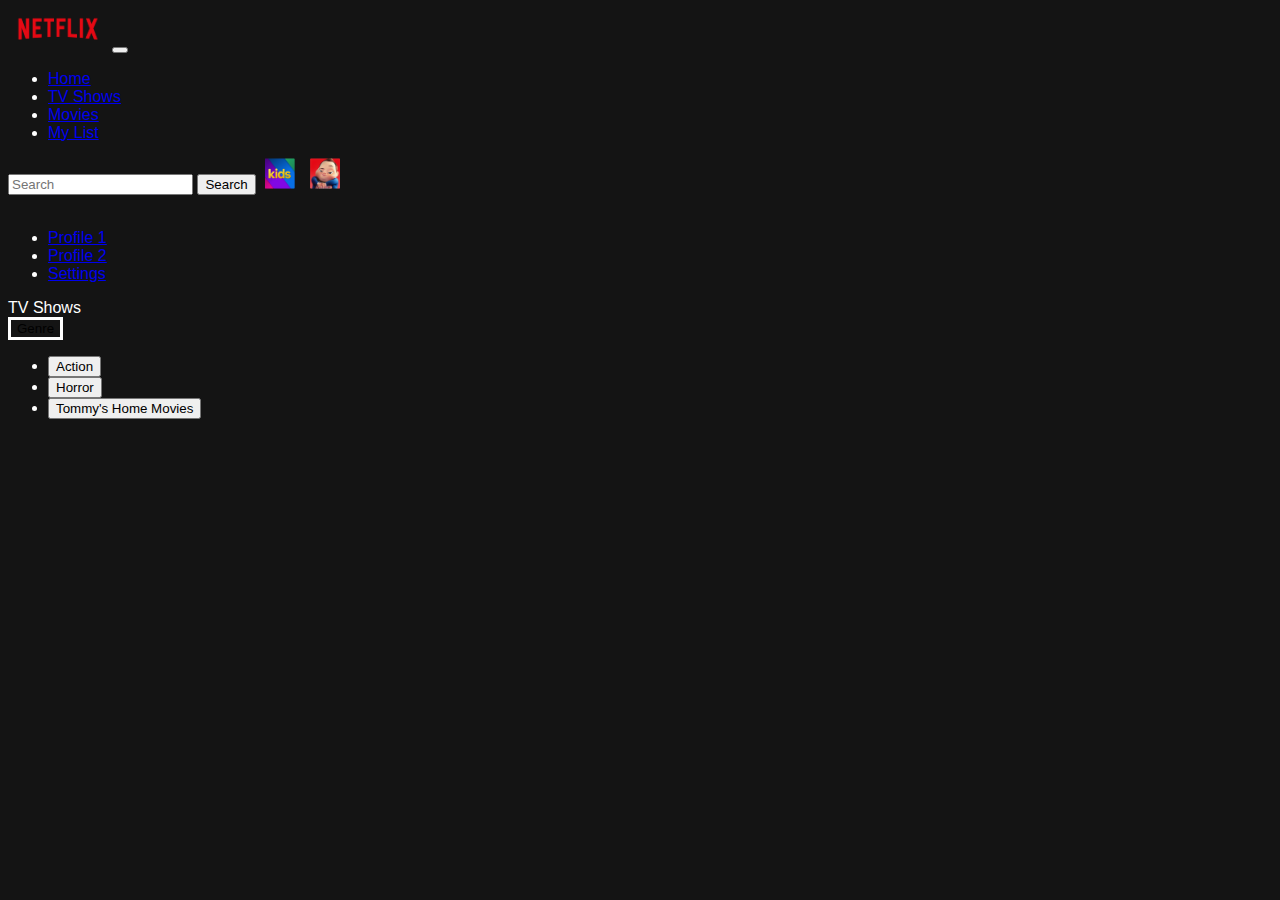
==== D5/index.html @ f9410581 "D5" ====
<!doctype html>
<html lang="en">
  <head>
    <!-- Required meta tags -->
    <meta charset="utf-8">
    <meta name="viewport" content="width=device-width, initial-scale=1">

    <!-- Bootstrap CSS -->
    <link href="https://cdn.jsdelivr.net/npm/bootstrap@5.0.0-beta2/dist/css/bootstrap.min.css" rel="stylesheet" integrity="sha384-BmbxuPwQa2lc/FVzBcNJ7UAyJxM6wuqIj61tLrc4wSX0szH/Ev+nYRRuWlolflfl" crossorigin="anonymous">
    <link href="css/styles.css" rel="stylesheet">
    <title>Netflix</title>
  </head>
  <body>
    <nav class="navbar navbar-expand-lg navbar-dark sticky-top">
      <div class="container-fluid">
        <a class="navbar-brand d-inline-block" href="#"><img src="assets\netflix_logo.png" id="netflixLogo" class="image-thumbnail"></a>
        <button class="navbar-toggler" type="button" data-bs-toggle="collapse" data-bs-target="#navbarSupportedContent" aria-controls="navbarSupportedContent" aria-expanded="false" aria-label="Toggle navigation">
          <span class="navbar-toggler-icon"></span>
        </button>
        <div class="collapse navbar-collapse" id="navbarSupportedContent">
          <ul class="navbar-nav me-auto mb-2 mb-xlg-0">
            <li class="nav-item">
              <a class="nav-link active" aria-current="page" href="#">Home</a>
            </li>
            <li class="nav-item">
              <a class="nav-link" href="#">TV Shows</a>
            </li>
            <li class="nav-item">
              <a class="nav-link" href="#">Movies</a>
            </li>
            <li class="nav-item">
              <a class="nav-link" href="#">My List</a>
            </li>

          </ul>
          <form class="d-flex">
            <input class="form-control me-2" type="search" placeholder="Search" aria-label="Search">
            <button class="btn btn-outline-success" type="submit">Search</button>
            <img id="kidsLogo" src="assets\kids_icon.png">
            <img id="avatar" src="assets\avatar.png">
            <div class="dropstart">
              <button class="btn btn-secondary dropdown-toggle" type="button" id="dropdownMenuButton1" data-bs-toggle="dropdown" aria-expanded="false">
              </button>
              <ul class="dropdown-menu dropdown-menu-dark" aria-labelledby="dropdownMenuButton1">
                <li><a class="dropdown-item" href="#">Profile 1</a></li>
                <li><a class="dropdown-item" href="#">Profile 2</a></li>
                <li><a class="dropdown-item" href="#">Settings</a></li>
              </ul>
            </div>
          </form>
        </div>
      </div>
    </nav>

    <div class="container mx-2 h4">TV Shows <div class="dropdown d-inline-block">
      <button class="btn btn-secondary dropdown-toggle" type="button" id="dropdownMenu2" data-bs-toggle="dropdown" aria-expanded="false">
        Genre
      </button>
      <ul class="dropdown-menu dropdown-menu-dark" aria-labelledby="dropdownMenu2">
        <li><button class="dropdown-item" type="button">Action</button></li>
        <li><button class="dropdown-item" type="button">Horror</button></li>
        <li><button class="dropdown-item" type="button">Tommy's Home Movies</button></li>
      </ul>
    </div></div>
    
    <script src="https://cdn.jsdelivr.net/npm/bootstrap@5.0.0-beta2/dist/js/bootstrap.bundle.min.js" integrity="sha384-b5kHyXgcpbZJO/tY9Ul7kGkf1S0CWuKcCD38l8YkeH8z8QjE0GmW1gYU5S9FOnJ0" crossorigin="anonymous"></script>
    <script src="js/script.js"></script>
  </body>
</html>
---- D5/css/styles.css ----
body{
    background-color: #141414;
    color: #fff;
font-family: "Helvetica Neue", Helvetica, Arial, sans-serif;
}
#netflixLogo{
    width: 100px;
}
#kidsLogo{
    width: 30px;
    margin-left: 5px;
    margin-right: 5px;
}
#avatar{
    width: 30px;
    margin-left: 5px;
    margin-right: 5px;
}
#dropdownMenu2{
    border: 3px solid white;
    background-color: #141414;
}
#dropdownMenuButton1{
    background-color: #141414;
    border: 0px
}
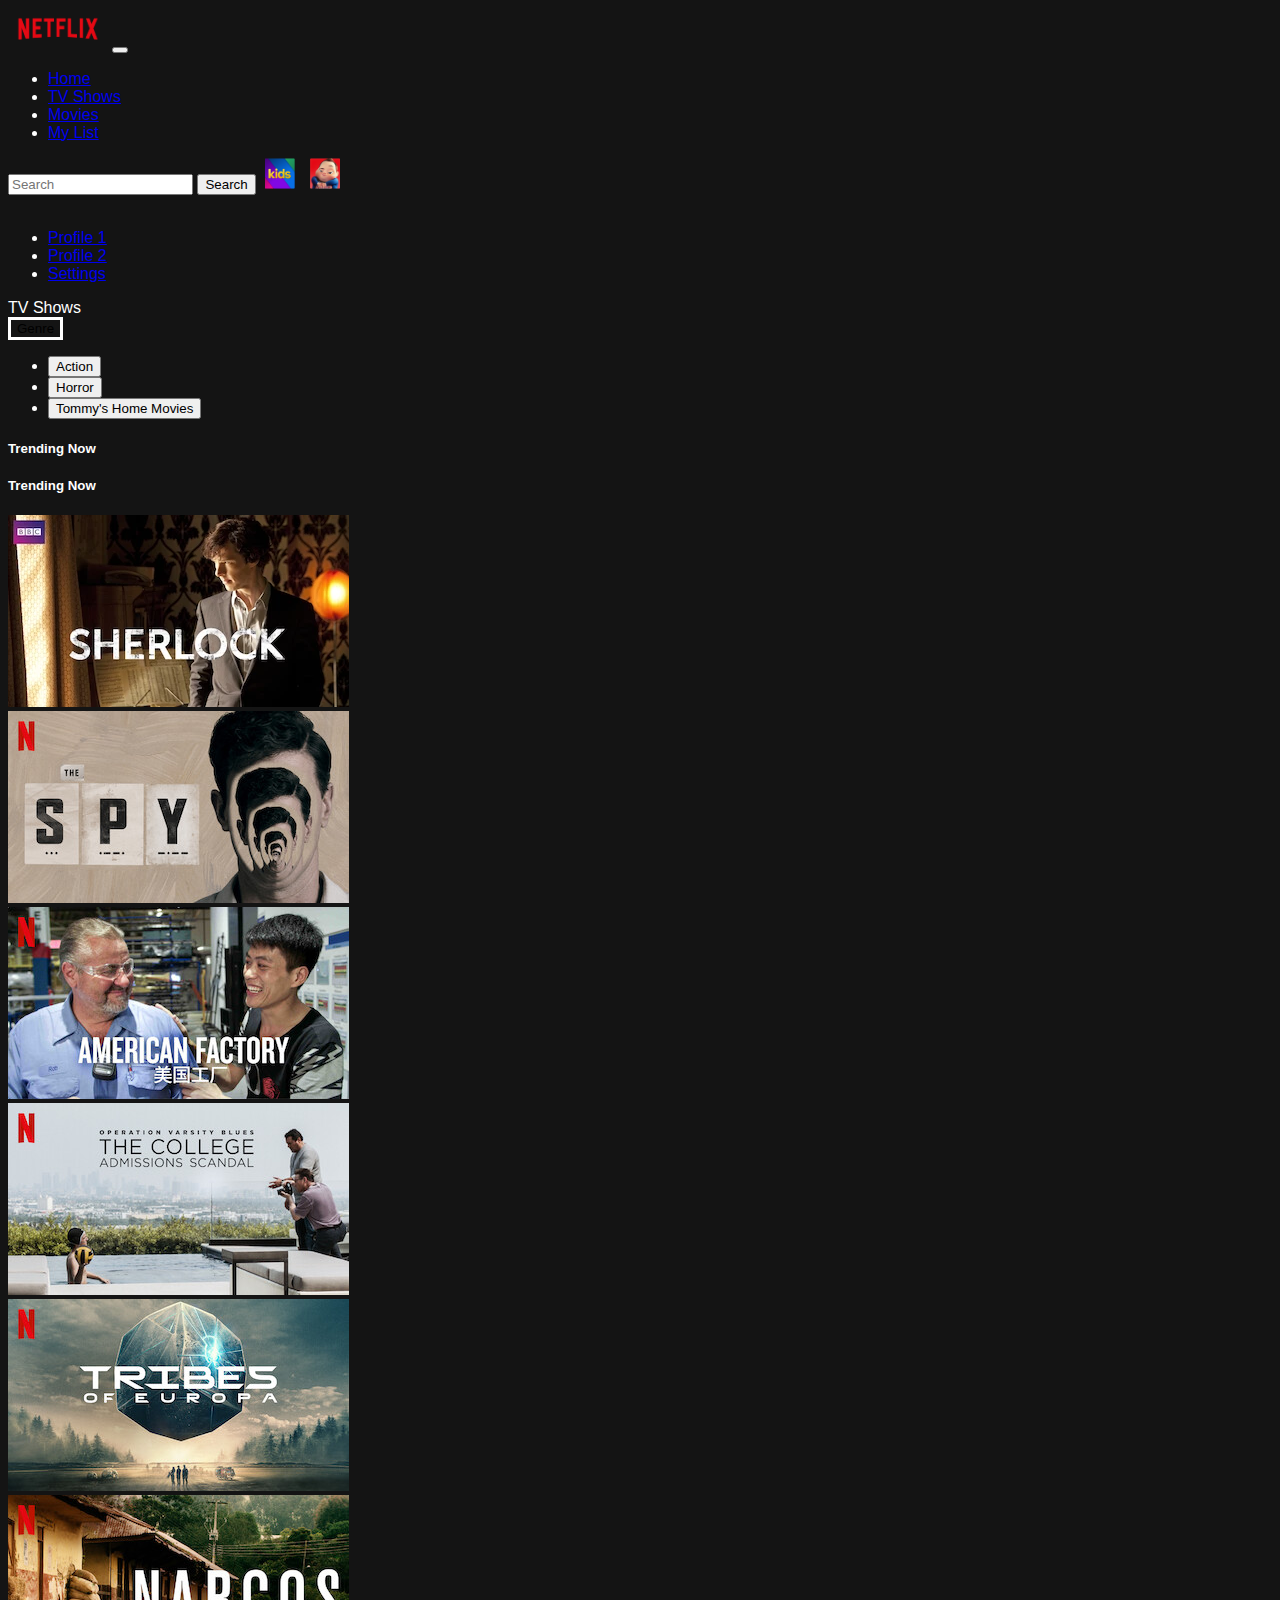
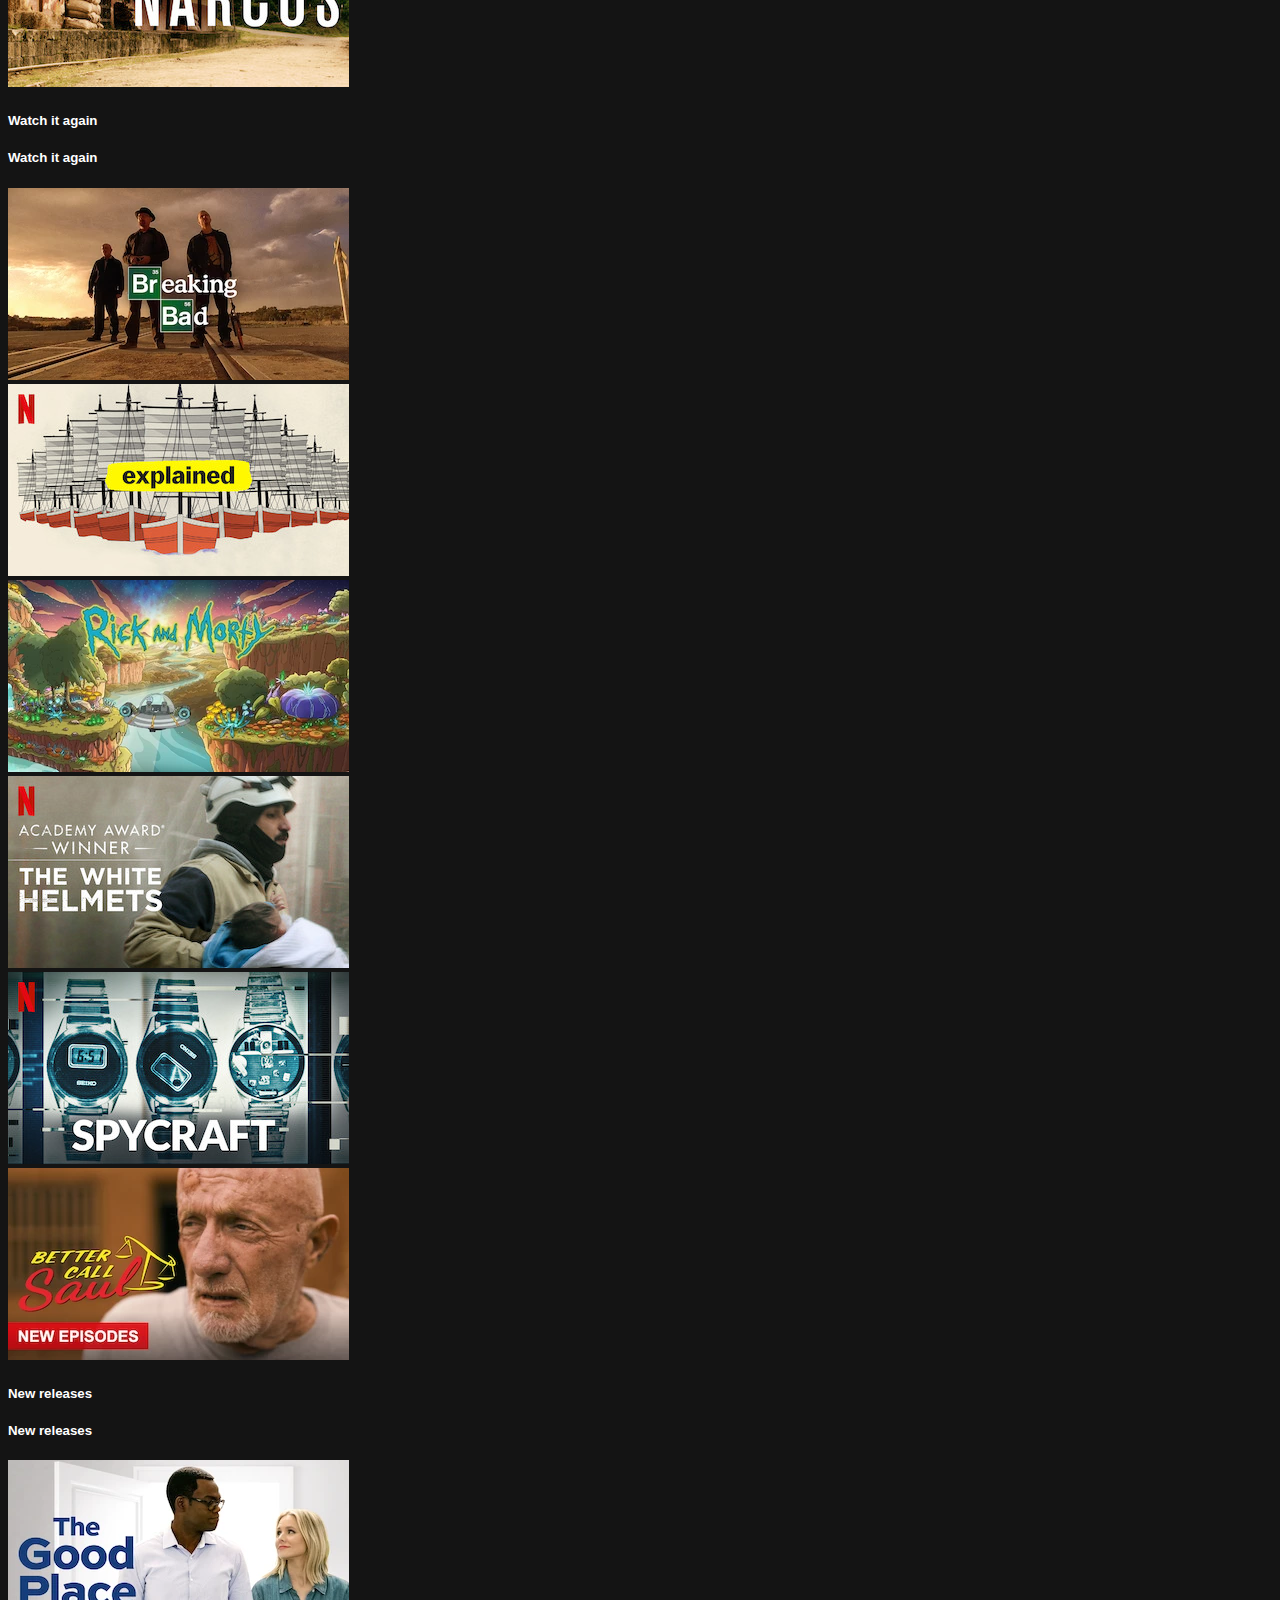
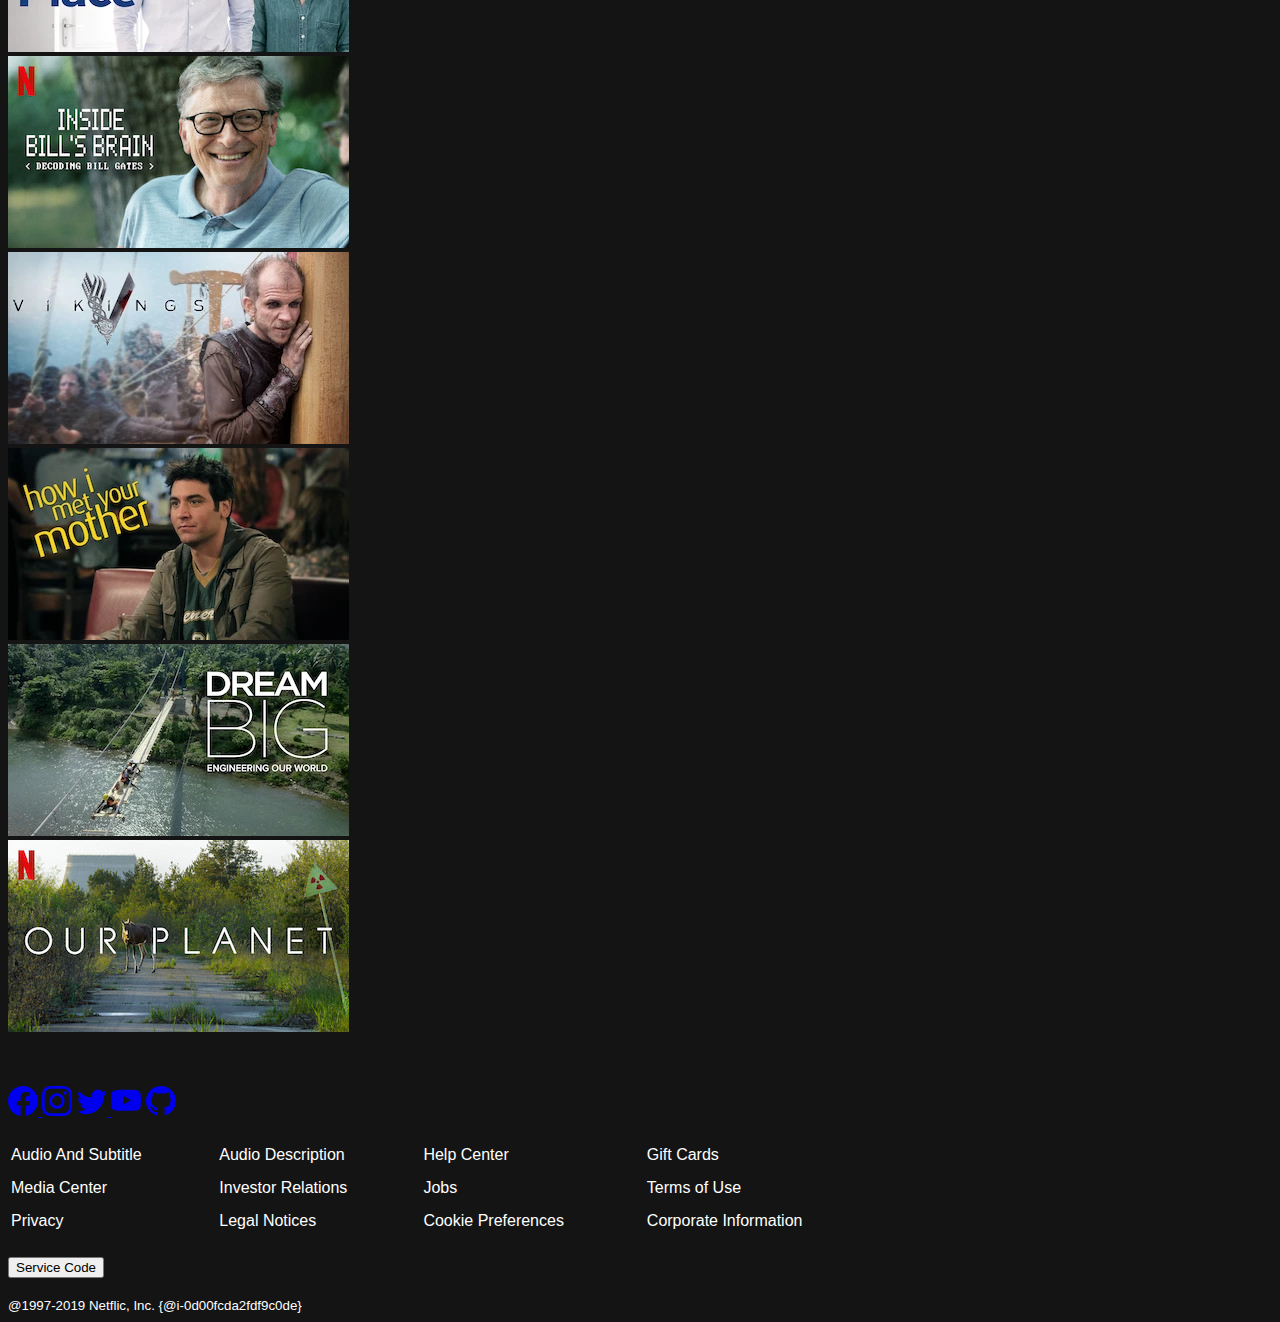
==== commit be05f57a: "D5" ====
--- a/D5/index.html
+++ b/D5/index.html
@@ -11,16 +11,16 @@
     <title>Netflix</title>
   </head>
   <body>
-    <nav class="navbar navbar-expand-lg navbar-dark sticky-top">
+    <nav id="navBar" class="navbar navbar-expand-lg navbar-dark sticky-top">
       <div class="container-fluid">
-        <a class="navbar-brand d-inline-block" href="#"><img src="assets\netflix_logo.png" id="netflixLogo" class="image-thumbnail"></a>
+        <a class="navbar-brand d-inline-block" href="index.html"><img src="assets\netflix_logo.png" id="netflixLogo"></a>
         <button class="navbar-toggler" type="button" data-bs-toggle="collapse" data-bs-target="#navbarSupportedContent" aria-controls="navbarSupportedContent" aria-expanded="false" aria-label="Toggle navigation">
           <span class="navbar-toggler-icon"></span>
         </button>
         <div class="collapse navbar-collapse" id="navbarSupportedContent">
           <ul class="navbar-nav me-auto mb-2 mb-xlg-0">
             <li class="nav-item">
-              <a class="nav-link active" aria-current="page" href="#">Home</a>
+              <a class="nav-link active" aria-current="page" href="index.html">Home</a>
             </li>
             <li class="nav-item">
               <a class="nav-link" href="#">TV Shows</a>
@@ -42,7 +42,7 @@
               <button class="btn btn-secondary dropdown-toggle" type="button" id="dropdownMenuButton1" data-bs-toggle="dropdown" aria-expanded="false">
               </button>
               <ul class="dropdown-menu dropdown-menu-dark" aria-labelledby="dropdownMenuButton1">
-                <li><a class="dropdown-item" href="#">Profile 1</a></li>
+                <li><a class="dropdown-item" href="profile.html">Profile 1</a></li>
                 <li><a class="dropdown-item" href="#">Profile 2</a></li>
                 <li><a class="dropdown-item" href="#">Settings</a></li>
               </ul>
@@ -52,8 +52,8 @@
       </div>
     </nav>
 
-    <div class="container mx-2 h4">TV Shows <div class="dropdown d-inline-block">
-      <button class="btn btn-secondary dropdown-toggle" type="button" id="dropdownMenu2" data-bs-toggle="dropdown" aria-expanded="false">
+    <div class="container ml-5 h4">TV Shows <div class="dropdown d-inline-block">
+      <button class="btn btn-secondary dropdown-toggle mx-5" type="button" id="dropdownMenu2" data-bs-toggle="dropdown" aria-expanded="false">
         Genre
       </button>
       <ul class="dropdown-menu dropdown-menu-dark" aria-labelledby="dropdownMenu2">
@@ -62,7 +62,169 @@
         <li><button class="dropdown-item" type="button">Tommy's Home Movies</button></li>
       </ul>
     </div></div>
-    
+
+    <div class="container ml-5 my-5">
+      <div class="row">
+    <h5 class="d-none d-md-block">Trending Now</h5></div>
+    <h5 class="d-block d-md-none text-center">Trending Now</h5>
+      <div class="row"> 
+        <div class="col-12 col-md-4 col-lg-2 px-0">
+          <div class="col text-center mb-3 mb-lg-0 px-1">
+          <img class="img-fluid " src="./assets/media/media0.webp" alt="">
+        </div>
+      </div>
+        <div class="col-12 col-md-4 col-lg-2 px-0">
+          <div class="col text-center mb-3 mb-lg-0 px-1">
+          <img class="img-fluid " src="./assets/media/media10.jpg" alt="">
+        </div>
+      </div>
+        <div class="col-12 col-md-4 col-lg-2 px-0">
+          <div class="col text-center mb-3 mb-lg-0 px-1">
+          <img class="img-fluid " src="./assets/media/media1.jpg" alt="">
+        </div>
+      </div>
+        <div class="col-12 col-md-4 col-lg-2 px-0">
+          <div class="col text-center mb-3 mb-lg-0 px-1">
+          <img class="img-fluid " src="./assets/media/media11.jpg" alt="">
+        </div>
+      </div>
+        <div class="col-12 col-md-4 col-lg-2 px-0">
+          <div class="col text-center mb-3 mb-lg-0 px-1">
+          <img class="img-fluid " src="./assets/media/media12.jpg" alt="">
+        </div>
+      </div>
+      <div class="col-12 col-md-4 col-lg-2 px-0">
+        <div class="col text-center mb-3 mb-lg-0 px-1">
+        <img class="img-fluid " src="./assets/media/media13.jpg" alt="">
+      </div>
+     </div>    
+    </div>
+   </div>
+  
+   <div class="container  mb-5 ml-5">
+    <div class="row">
+      <h5 class="d-none d-md-block">Watch it again</h5></div>
+      <h5 class="d-block d-md-none text-center">Watch it again</h5>
+    <div class="row"> 
+      <div class="col-12 col-md-4 col-lg-2 px-0">
+        <div class="col text-center mb-3 mb-lg-0 px-1">
+        <img class="img-fluid " src="./assets/media/media14.webp" alt="">
+      </div>
+    </div>
+      <div class="col-12 col-md-4 col-lg-2 px-0">
+        <div class="col text-center mb-3 mb-lg-0 px-1">
+        <img class="img-fluid " src="./assets/media/media15.jpg" alt="">
+      </div>
+    </div>
+      <div class="col-12 col-md-4 col-lg-2 px-0">
+        <div class="col text-center mb-3 mb-lg-0 px-1">
+        <img class="img-fluid " src="./assets/media/media16.webp" alt="">
+      </div>
+    </div>
+      <div class="col-12 col-md-4 col-lg-2 px-0">
+        <div class="col text-center mb-3 mb-lg-0 px-1">
+        <img class="img-fluid " src="./assets/media/media17.jpg" alt="">
+      </div>
+    </div>
+      <div class="col-12 col-md-4 col-lg-2 px-0">
+        <div class="col text-center mb-3 mb-lg-0 px-1">
+        <img class="img-fluid " src="./assets/media/media18.jpg" alt="">
+      </div>
+    </div>
+    <div class="col-12 col-md-4 col-lg-2 px-0">
+      <div class="col text-center mb-3 mb-lg-0 px-1">
+      <img class="img-fluid " src="./assets/media/media19.webp" alt="">
+    </div>
+   </div>    
+  </div>
+ </div>
+
+ <div class="container">
+  <div class="row">
+    <h5 class="d-none d-md-block">New releases</h5></div>
+    <h5 class="d-block d-md-none text-center">New releases</h5>
+  <div class="row"> 
+    <div class="col-12 col-md-4 col-lg-2 px-0">
+      <div class="col text-center mb-3 mb-lg-0 px-1">
+      <img class="img-fluid " src="./assets/media/media2.webp" alt="">
+    </div>
+  </div>
+    <div class="col-12 col-md-4 col-lg-2 px-0">
+      <div class="col text-center mb-3 mb-lg-0 px-1">
+      <img class="img-fluid " src="./assets/media/media20.jpg" alt="">
+    </div>
+  </div>
+    <div class="col-12 col-md-4 col-lg-2 px-0">
+      <div class="col text-center mb-3 mb-lg-0 px-1">
+      <img class="img-fluid " src="./assets/media/media21.webp" alt="">
+    </div>
+  </div>
+    <div class="col-12 col-md-4 col-lg-2 px-0">
+      <div class="col text-center mb-3 mb-lg-0 px-1">
+      <img class="img-fluid " src="./assets/media/media22.webp" alt="">
+    </div>
+  </div>
+    <div class="col-12 col-md-4 col-lg-2 px-0">
+      <div class="col text-center mb-3 mb-lg-0 px-1">
+      <img class="img-fluid " src="./assets/media/media23.webp" alt="">
+    </div>
+  </div>
+  <div class="col-12 col-md-4 col-lg-2 px-0">
+    <div class="col text-center mb-3 mb-lg-0 px-1">
+    <img class="img-fluid " src="./assets/media/media24.jpg" alt="">
+  </div>
+ </div>    
+</div>
+</div>
+    <div class="container col-12">
+    <footer>
+          <div class="links">
+          <a href="https://www.facebook.com">    <svg xmlns="http://www.w3.org/2000/svg" width="30" height="30" fill="currentColor" class="bi bi-facebook" viewBox="0 0 16 16">
+          <path d="M16 8.049c0-4.446-3.582-8.05-8-8.05C3.58 0-.002 3.603-.002 8.05c0 4.017 2.926 7.347 6.75 7.951v-5.625h-2.03V8.05H6.75V6.275c0-2.017 1.195-3.131 3.022-3.131.876 0 1.791.157 1.791.157v1.98h-1.009c-.993 0-1.303.621-1.303 1.258v1.51h2.218l-.354 2.326H9.25V16c3.824-.604 6.75-3.934 6.75-7.951z"/>
+        </svg> </a>
+        <a href="https://www.instagram.com">
+        <svg xmlns="http://www.w3.org/2000/svg" width="30" height="30" fill="currentColor" class="bi bi-instagram" viewBox="0 0 16 16">
+          <path d="M8 0C5.829 0 5.556.01 4.703.048 3.85.088 3.269.222 2.76.42a3.917 3.917 0 0 0-1.417.923A3.927 3.927 0 0 0 .42 2.76C.222 3.268.087 3.85.048 4.7.01 5.555 0 5.827 0 8.001c0 2.172.01 2.444.048 3.297.04.852.174 1.433.372 1.942.205.526.478.972.923 1.417.444.445.89.719 1.416.923.51.198 1.09.333 1.942.372C5.555 15.99 5.827 16 8 16s2.444-.01 3.298-.048c.851-.04 1.434-.174 1.943-.372a3.916 3.916 0 0 0 1.416-.923c.445-.445.718-.891.923-1.417.197-.509.332-1.09.372-1.942C15.99 10.445 16 10.173 16 8s-.01-2.445-.048-3.299c-.04-.851-.175-1.433-.372-1.941a3.926 3.926 0 0 0-.923-1.417A3.911 3.911 0 0 0 13.24.42c-.51-.198-1.092-.333-1.943-.372C10.443.01 10.172 0 7.998 0h.003zm-.717 1.442h.718c2.136 0 2.389.007 3.232.046.78.035 1.204.166 1.486.275.373.145.64.319.92.599.28.28.453.546.598.92.11.281.24.705.275 1.485.039.843.047 1.096.047 3.231s-.008 2.389-.047 3.232c-.035.78-.166 1.203-.275 1.485a2.47 2.47 0 0 1-.599.919c-.28.28-.546.453-.92.598-.28.11-.704.24-1.485.276-.843.038-1.096.047-3.232.047s-2.39-.009-3.233-.047c-.78-.036-1.203-.166-1.485-.276a2.478 2.478 0 0 1-.92-.598 2.48 2.48 0 0 1-.6-.92c-.109-.281-.24-.705-.275-1.485-.038-.843-.046-1.096-.046-3.233 0-2.136.008-2.388.046-3.231.036-.78.166-1.204.276-1.486.145-.373.319-.64.599-.92.28-.28.546-.453.92-.598.282-.11.705-.24 1.485-.276.738-.034 1.024-.044 2.515-.045v.002zm4.988 1.328a.96.96 0 1 0 0 1.92.96.96 0 0 0 0-1.92zm-4.27 1.122a4.109 4.109 0 1 0 0 8.217 4.109 4.109 0 0 0 0-8.217zm0 1.441a2.667 2.667 0 1 1 0 5.334 2.667 2.667 0 0 1 0-5.334z"/>
+        </svg></a>
+        <a href="https://twitter.com/?lang=cs">
+        <svg xmlns="http://www.w3.org/2000/svg" width="30" height="30" fill="currentColor" class="bi bi-twitter" viewBox="0 0 16 16">
+          <path d="M5.026 15c6.038 0 9.341-5.003 9.341-9.334 0-.14 0-.282-.006-.422A6.685 6.685 0 0 0 16 3.542a6.658 6.658 0 0 1-1.889.518 3.301 3.301 0 0 0 1.447-1.817 6.533 6.533 0 0 1-2.087.793A3.286 3.286 0 0 0 7.875 6.03a9.325 9.325 0 0 1-6.767-3.429 3.289 3.289 0 0 0 1.018 4.382A3.323 3.323 0 0 1 .64 6.575v.045a3.288 3.288 0 0 0 2.632 3.218 3.203 3.203 0 0 1-.865.115 3.23 3.23 0 0 1-.614-.057 3.283 3.283 0 0 0 3.067 2.277A6.588 6.588 0 0 1 .78 13.58a6.32 6.32 0 0 1-.78-.045A9.344 9.344 0 0 0 5.026 15z"/>
+        </svg></a><a href="https://www.youtube.com/watch?v=QAgrHLtG1Yk&list=PL4cUxeGkcC9jE_cGvLLC60C_PeF_24pvv">
+      <svg xmlns="http://www.w3.org/2000/svg" width="30" height="30" fill="currentColor" class="bi bi-youtube" viewBox="0 0 16 16">
+          <path d="M8.051 1.999h.089c.822.003 4.987.033 6.11.335a2.01 2.01 0 0 1 1.415 1.42c.101.38.172.883.22 1.402l.01.104.022.26.008.104c.065.914.073 1.77.074 1.957v.075c-.001.194-.01 1.108-.082 2.06l-.008.105-.009.104c-.05.572-.124 1.14-.235 1.558a2.007 2.007 0 0 1-1.415 1.42c-1.16.312-5.569.334-6.18.335h-.142c-.309 0-1.587-.006-2.927-.052l-.17-.006-.087-.004-.171-.007-.171-.007c-1.11-.049-2.167-.128-2.654-.26a2.007 2.007 0 0 1-1.415-1.419c-.111-.417-.185-.986-.235-1.558L.09 9.82l-.008-.104A31.4 31.4 0 0 1 0 7.68v-.122C.002 7.343.01 6.6.064 5.78l.007-.103.003-.052.008-.104.022-.26.01-.104c.048-.519.119-1.023.22-1.402a2.007 2.007 0 0 1 1.415-1.42c.487-.13 1.544-.21 2.654-.26l.17-.007.172-.006.086-.003.171-.007A99.788 99.788 0 0 1 7.858 2h.193zM6.4 5.209v4.818l4.157-2.408L6.4 5.209z"/>
+        </svg></a> <a href="https://github.com">
+        <svg xmlns="http://www.w3.org/2000/svg" width="30" height="30" fill="currentColor" class="bi bi-github" viewBox="0 0 16 16">
+          <path d="M8 0C3.58 0 0 3.58 0 8c0 3.54 2.29 6.53 5.47 7.59.4.07.55-.17.55-.38 0-.19-.01-.82-.01-1.49-2.01.37-2.53-.49-2.69-.94-.09-.23-.48-.94-.82-1.13-.28-.15-.68-.52-.01-.53.63-.01 1.08.58 1.23.82.72 1.21 1.87.87 2.33.66.07-.52.28-.87.51-1.07-1.78-.2-3.64-.89-3.64-3.95 0-.87.31-1.59.82-2.15-.08-.2-.36-1.02.08-2.12 0 0 .67-.21 2.2.82.64-.18 1.32-.27 2-.27.68 0 1.36.09 2 .27 1.53-1.04 2.2-.82 2.2-.82.44 1.1.16 1.92.08 2.12.51.56.82 1.27.82 2.15 0 3.07-1.87 3.75-3.65 3.95.29.25.54.73.54 1.48 0 1.07-.01 1.93-.01 2.2 0 .21.15.46.55.38A8.012 8.012 0 0 0 16 8c0-4.42-3.58-8-8-8z"/>
+        </svg> </a> </div> <br>
+
+
+        <span id='clickableAwesomeFont'>
+      <table class="center">
+          <tr>
+            <td>Audio And Subtitle</td>
+            <td>Audio Description</td>
+            <td>Help Center</td>
+            <td>Gift Cards</td>
+          </tr>
+          <tr>
+            <td> Media Center</td>
+            <td>Investor Relations</td><td>Jobs</td>
+            <td>Terms of Use</td>
+          </tr>
+          <tr>
+            <td>Privacy</td>
+            <td> Legal Notices</td><td>Cookie Preferences</td>
+            <td>Corporate Information</td>
+          </tr>
+         
+        </table>
+      </span>
+<br>
+        <div class="center">
+      <strong><button>Service Code</button></strong><br> <br>
+
+      <small> @1997-2019 Netflic, Inc. {@i-0d00fcda2fdf9c0de}</small> </div>
+  </footer></div>
     <script src="https://cdn.jsdelivr.net/npm/bootstrap@5.0.0-beta2/dist/js/bootstrap.bundle.min.js" integrity="sha384-b5kHyXgcpbZJO/tY9Ul7kGkf1S0CWuKcCD38l8YkeH8z8QjE0GmW1gYU5S9FOnJ0" crossorigin="anonymous"></script>
     <script src="js/script.js"></script>
   </body>
--- a/D5/css/styles.css
+++ b/D5/css/styles.css
@@ -6,16 +6,12 @@
 #netflixLogo{
     width: 100px;
 }
-#kidsLogo{
+#kidsLogo, #avatar{
     width: 30px;
     margin-left: 5px;
     margin-right: 5px;
 }
-#avatar{
-    width: 30px;
-    margin-left: 5px;
-    margin-right: 5px;
-}
+
 #dropdownMenu2{
     border: 3px solid white;
     background-color: #141414;
@@ -23,4 +19,33 @@
 #dropdownMenuButton1{
     background-color: #141414;
     border: 0px
-}+}
+.navbar{
+    background-color: #141414 !important;
+}
+table {
+    line-height: 1.8;
+  }
+
+.links{
+    margin-top: 50px;
+    margin-left: 0px;
+}
+  #clickableAwesomeFont {
+cursor: pointer
+}
+
+table {
+width: 70%;
+}
+.center {
+margin-left: 0px ;
+margin-right: auto;
+}
+.left { 
+     margin-left: -369px ;
+}
+footerBox{
+    min-height: 100%;
+    position: relative;
+}
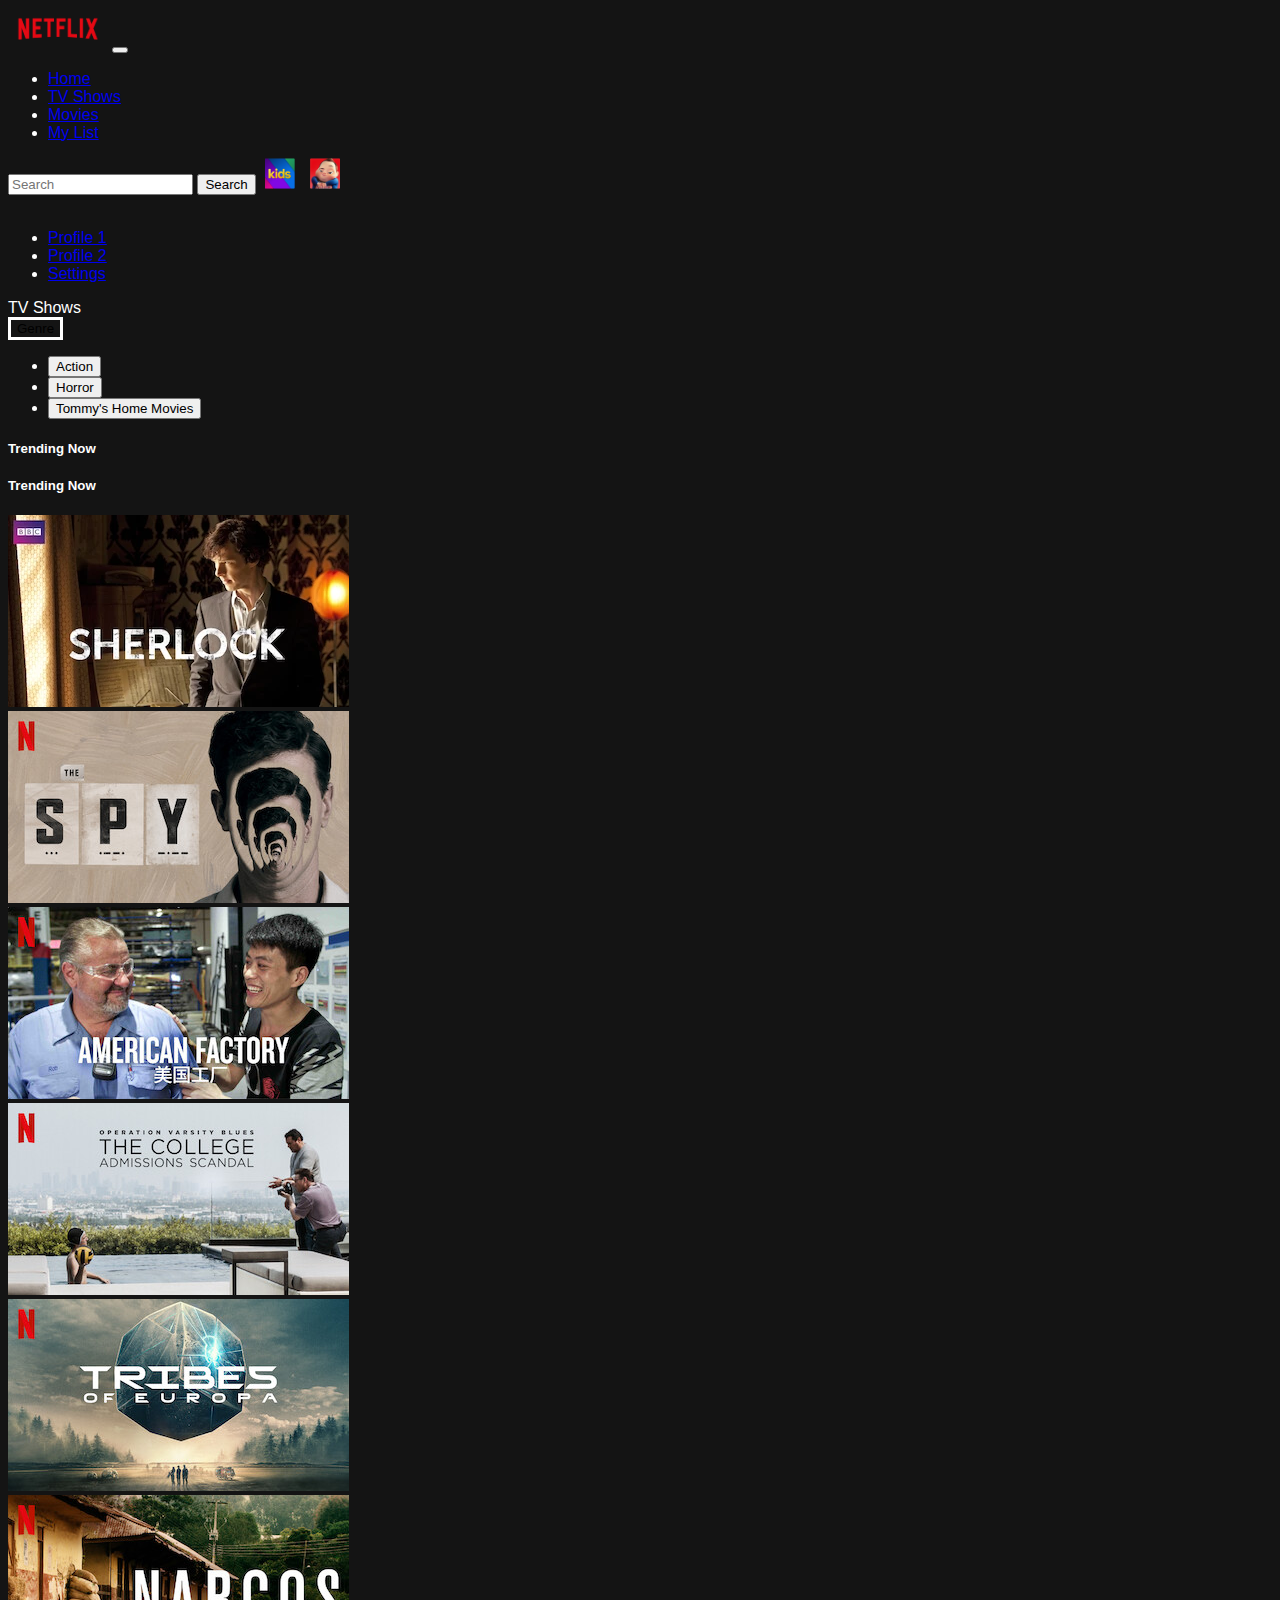
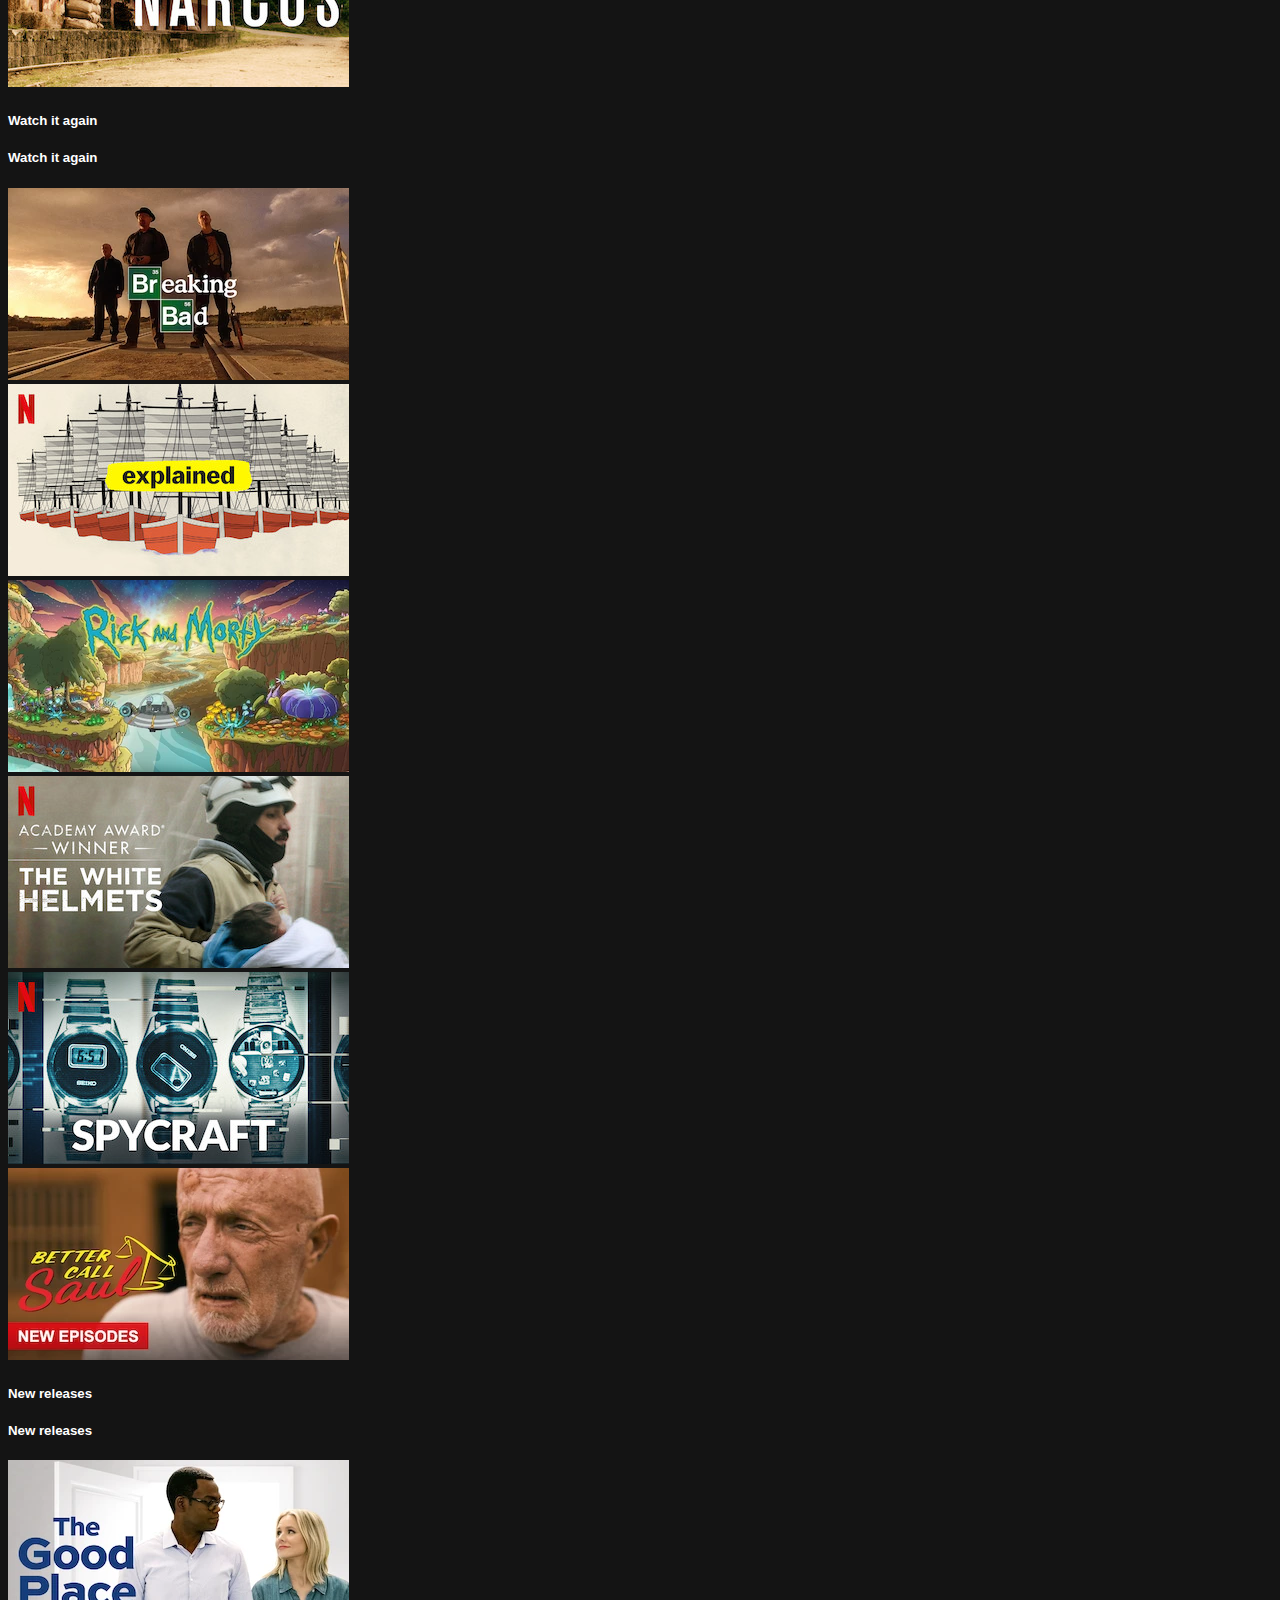
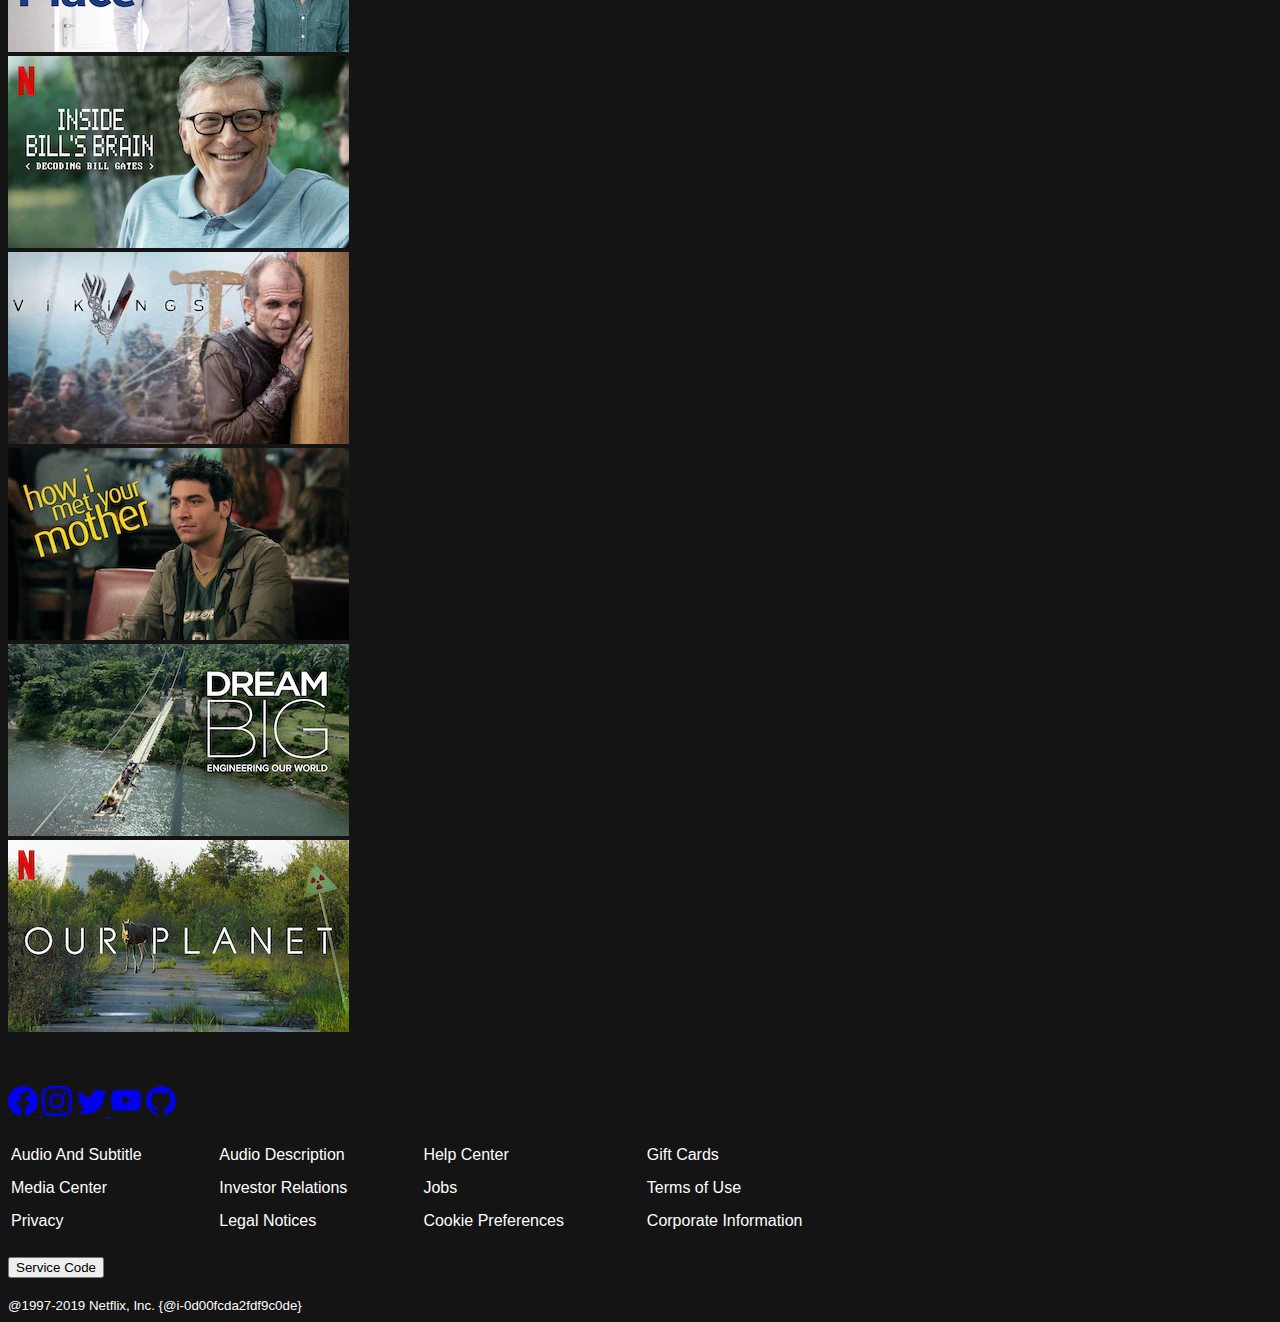
==== commit 97cdf2be: "D5" ====
--- a/D5/index.html
+++ b/D5/index.html
@@ -23,13 +23,13 @@
               <a class="nav-link active" aria-current="page" href="index.html">Home</a>
             </li>
             <li class="nav-item">
-              <a class="nav-link" href="#">TV Shows</a>
-            </li>
-            <li class="nav-item">
-              <a class="nav-link" href="#">Movies</a>
-            </li>
-            <li class="nav-item">
-              <a class="nav-link" href="#">My List</a>
+              <a class="nav-link" href="index.html">TV Shows</a>
+            </li>
+            <li class="nav-item">
+              <a class="nav-link" href="index.html">Movies</a>
+            </li>
+            <li class="nav-item">
+              <a class="nav-link" href="index.html">My List</a>
             </li>
 
           </ul>
@@ -43,8 +43,8 @@
               </button>
               <ul class="dropdown-menu dropdown-menu-dark" aria-labelledby="dropdownMenuButton1">
                 <li><a class="dropdown-item" href="profile.html">Profile 1</a></li>
-                <li><a class="dropdown-item" href="#">Profile 2</a></li>
-                <li><a class="dropdown-item" href="#">Settings</a></li>
+                <li><a class="dropdown-item" href="profile.html">Profile 2</a></li>
+                <li><a class="dropdown-item" href="settings.html">Settings</a></li>
               </ul>
             </div>
           </form>
@@ -189,7 +189,7 @@
         <a href="https://twitter.com/?lang=cs">
         <svg xmlns="http://www.w3.org/2000/svg" width="30" height="30" fill="currentColor" class="bi bi-twitter" viewBox="0 0 16 16">
           <path d="M5.026 15c6.038 0 9.341-5.003 9.341-9.334 0-.14 0-.282-.006-.422A6.685 6.685 0 0 0 16 3.542a6.658 6.658 0 0 1-1.889.518 3.301 3.301 0 0 0 1.447-1.817 6.533 6.533 0 0 1-2.087.793A3.286 3.286 0 0 0 7.875 6.03a9.325 9.325 0 0 1-6.767-3.429 3.289 3.289 0 0 0 1.018 4.382A3.323 3.323 0 0 1 .64 6.575v.045a3.288 3.288 0 0 0 2.632 3.218 3.203 3.203 0 0 1-.865.115 3.23 3.23 0 0 1-.614-.057 3.283 3.283 0 0 0 3.067 2.277A6.588 6.588 0 0 1 .78 13.58a6.32 6.32 0 0 1-.78-.045A9.344 9.344 0 0 0 5.026 15z"/>
-        </svg></a><a href="https://www.youtube.com/watch?v=QAgrHLtG1Yk&list=PL4cUxeGkcC9jE_cGvLLC60C_PeF_24pvv">
+        </svg></a><a href="https://www.youtube.com/watch?v=dQw4w9WgXcQ">
       <svg xmlns="http://www.w3.org/2000/svg" width="30" height="30" fill="currentColor" class="bi bi-youtube" viewBox="0 0 16 16">
           <path d="M8.051 1.999h.089c.822.003 4.987.033 6.11.335a2.01 2.01 0 0 1 1.415 1.42c.101.38.172.883.22 1.402l.01.104.022.26.008.104c.065.914.073 1.77.074 1.957v.075c-.001.194-.01 1.108-.082 2.06l-.008.105-.009.104c-.05.572-.124 1.14-.235 1.558a2.007 2.007 0 0 1-1.415 1.42c-1.16.312-5.569.334-6.18.335h-.142c-.309 0-1.587-.006-2.927-.052l-.17-.006-.087-.004-.171-.007-.171-.007c-1.11-.049-2.167-.128-2.654-.26a2.007 2.007 0 0 1-1.415-1.419c-.111-.417-.185-.986-.235-1.558L.09 9.82l-.008-.104A31.4 31.4 0 0 1 0 7.68v-.122C.002 7.343.01 6.6.064 5.78l.007-.103.003-.052.008-.104.022-.26.01-.104c.048-.519.119-1.023.22-1.402a2.007 2.007 0 0 1 1.415-1.42c.487-.13 1.544-.21 2.654-.26l.17-.007.172-.006.086-.003.171-.007A99.788 99.788 0 0 1 7.858 2h.193zM6.4 5.209v4.818l4.157-2.408L6.4 5.209z"/>
         </svg></a> <a href="https://github.com">
@@ -223,7 +223,7 @@
         <div class="center">
       <strong><button>Service Code</button></strong><br> <br>
 
-      <small> @1997-2019 Netflic, Inc. {@i-0d00fcda2fdf9c0de}</small> </div>
+      <small> @1997-2019 Netflix, Inc. {@i-0d00fcda2fdf9c0de}</small> </div>
   </footer></div>
     <script src="https://cdn.jsdelivr.net/npm/bootstrap@5.0.0-beta2/dist/js/bootstrap.bundle.min.js" integrity="sha384-b5kHyXgcpbZJO/tY9Ul7kGkf1S0CWuKcCD38l8YkeH8z8QjE0GmW1gYU5S9FOnJ0" crossorigin="anonymous"></script>
     <script src="js/script.js"></script>
--- a/D5/css/styles.css
+++ b/D5/css/styles.css
@@ -49,3 +49,42 @@
     min-height: 100%;
     position: relative;
 }
+#settings{
+    background-color: white;
+    color: black;
+}
+#accountInfo{
+    margin-left: 500px;
+    margin-right: 500px;
+}
+
+.border-bottom {
+    border-bottom-color: #dee2e642 !important;
+  }
+  .profHead{
+      color: grey;
+      padding: 1px;
+  }
+  .profButton{
+      color: grey;
+      background-color:#141414;
+      letter-spacing: 2px;
+      border: 1px solid grey; 
+      margin: auto;
+      margin-top: 10px;
+      margin-bottom: 10px;
+      width:min-content;
+      text-align: center;
+
+  }
+  .selectpicker{
+    border: 3px solid white;
+    background-color: #141414;
+    color: white;
+  }
+  #ratings{
+      width: 200px;
+      color: white;
+      background-color: rgb(99, 99, 99);
+      padding: 5px;
+  }